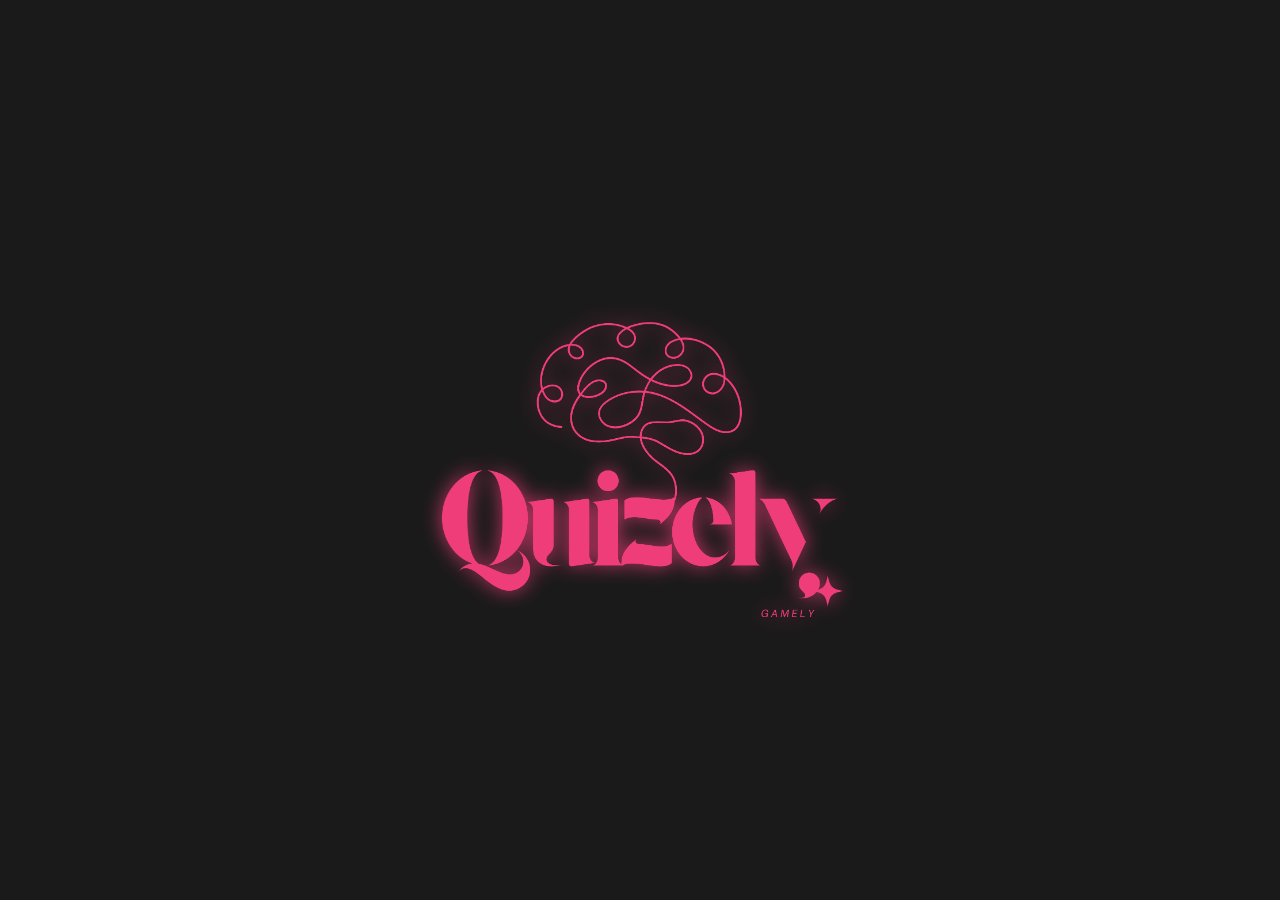
==== Game/Quizely/index.html @ 455cde0c "Projet final V1.5" ====
<!DOCTYPE html>
<html lang="fr">
<head>
  <meta charset="UTF-8">
  <meta name="viewport" content="width=device-width, initial-scale=1.0">
  <title>Quiz Gamely</title>
  <link rel="stylesheet" href="style.css">
  <!-- GSAP pour les animations fluides -->
  <script src="https://cdnjs.cloudflare.com/ajax/libs/gsap/3.12.2/gsap.min.js"></script>
</head>
<body>

  <!-- 🟢 Écran d'intro avec le logo -->
  <div class="intro-screen">
    <img src="quiz-nb.png" alt="Quiz Gamely" class="quiz-logo">
    <button class="start-btn">Commencer le Quiz</button>
  </div>

  <!-- 🎯 Logo fixe en haut après l'intro -->
  <div class="quiz-logo-container hidden">
    <img src="quiz-nb.png" alt="Quiz Gamely" class="quiz-logo-fixed">
  </div>

  <!-- 🎯 Conteneur du QCM -->
  <div class="quiz-container hidden" id="quiz">
    <div class="quiz-header">
      <h2 id="question">Question text</h2>
      <ul>
        <li class="quiz-option">
          <input type="radio" name="answer" id="a" class="answer">
          <label for="a" id="a_text">Réponse A</label>
        </li>
        <li class="quiz-option">
          <input type="radio" name="answer" id="b" class="answer">
          <label for="b" id="b_text">Réponse B</label>
        </li>
        <li class="quiz-option">
          <input type="radio" name="answer" id="c" class="answer">
          <label for="c" id="c_text">Réponse C</label>
        </li>
        <li class="quiz-option">
          <input type="radio" name="answer" id="d" class="answer">
          <label for="d" id="d_text">Réponse D</label>
        </li>
      </ul>
    </div>
    <button id="submit" class="submit-btn">Suivant</button>
  </div>

  <script src="script.js"></script>
</body>
</html>
---- Game/Quizely/style.css ----
@import url('https://fonts.googleapis.com/css2?family=Montserrat:wght@300;400;600&display=swap');

* {
  box-sizing: border-box;
}

body {
  background-color: #1a1a1a;
  color: white;
  font-family: 'Montserrat', sans-serif;
  margin: 0;
  padding: 0;
}

/* 🎯 Conteneur principal du QCM */
.quiz-container {
  width: 90%;
  max-width: 650px;
  margin: 50px auto;
  background: rgba(255, 255, 255, 0.05);
  padding: 30px;
  border-radius: 10px;
  box-shadow: 0 0 15px rgba(255, 64, 129, 0.5);
  transition: width 0.3s, height 0.3s ease-in-out;
}

/* 🎯 Titres et mise en page */
.quiz-header h2 {
  font-size: 24px;
  margin-bottom: 20px;
  text-align: center;
  color: #ff4081;
  text-shadow: 0 0 5px #ff4081, 0 0 10px #ff4081;
}

.quiz-header ul {
  list-style: none;
  padding: 0;
}

/* 🎯 Affichage des questions */
.quiz-option {
  display: flex;
  align-items: center;
  gap: 12px;  /* Espacement entre chaques cases */
  font-size: 18px;
  color: #ffffff;
  padding: 12px 15px;
  border-radius: 8px;
  transition: transform 0.2s ease-in-out, box-shadow 0.2s ease-in-out;
  cursor: pointer;  /* Rend cliquable toute la case */
  border: 2px solid transparent;
}

/* 🌟 Survol avec effet neon */
.quiz-option:hover {
  transform: scale(1.05);
  box-shadow: 0px 0px 10px rgba(255, 64, 129, 0.6);
  background: rgba(255, 255, 255, 0.03);
}

.quiz-option input[type="radio"] {
    appearance: none;
    -webkit-appearance: none;
    border: 2px solid #ff4081;
    width: 20px;
    height: 20px;
    border-radius: 50%;
    outline: none;
    cursor: pointer;
    background: transparent;
    position: relative;
    transition: box-shadow 0.3s, background 0.3s;
  }
  
  .quiz-option input[type="radio"]:hover {
    box-shadow: 0 0 6px #ff4081;
  }
  
  .quiz-option input[type="radio"]:checked {
    background: #ff4081;
    box-shadow: 0 0 3px #ff4081;
  }
  

.quiz-option label {
  cursor: pointer;
  width: 100%;
}

/* 🌟 Effet visuel quand coché */
.quiz-option input:checked + label {
  color: #ff4081;
  font-weight: 600;
  text-shadow: 0 0 8px rgba(255, 64, 129, 0.8);
}

/* 🌟 Bordure accentuée quand coché */
.quiz-option input:checked + label::before {
  border: 2px solid #ff4081;
  background: #ff4081;
}

/* 🎯 Bouton de soumission (Suivant / Recommencer) */
.submit-btn {
  width: 100%;
  padding: 15px;
  font-size: 18px;
  font-weight: 600;
  background: linear-gradient(135deg, #ff4081, #ff6b6b);
  color: white;
  border: none;
  border-radius: 8px;
  cursor: pointer;
  margin-top: 30px;
  transition: transform 0.3s, background 0.3s, box-shadow 0.3s;
  display: block;
  margin-left: auto;
  margin-right: auto;
}

.submit-btn:hover {
  transform: scale(1.08);
  background: linear-gradient(135deg, #ff6b6b, #ff4081);
  box-shadow: 0 0 10px rgba(255, 64, 129, 0.7);
}

/* 📱 Adaptatif pour les petits écrans */
@media (max-width: 768px) {
  .quiz-container {
    width: 95%;
    padding: 20px;
  }
  .quiz-option {
    font-size: 16px;
  }
}

/* 🌟 Écran d'intro */
.intro-screen {
  position: fixed;
  top: 0;
  left: 0;
  width: 100%;
  height: 100vh;
  background: #1a1a1a;
  display: flex;
  flex-direction: column;
  align-items: center;
  justify-content: center;
  text-align: center;
  z-index: 10;
}

/* 🎯 Logo au centre */
.quiz-logo {
  width: 450px;
  opacity: 0; /* Caché au départ */
  transform: translateY(50px); /* Départ plus bas */
  filter: drop-shadow(0 0 10px rgba(255, 64, 129, 0.8));
  transition: transform 1s ease-in-out, opacity 1s ease-in-out;
}

/* Ajoute une classe pour le slide-up */
.quiz-logo.slide-up {
  opacity: 1;
  transform: translateY(-30px);
}

/* 🌟 Logo réduit et placé en haut après animation, prenant de l’espace */
.logo-fixed {
  position: relative; /* Permet de pousser les éléments vers le bas */
  width: 320px;
  margin: 20px auto; /* Centre le logo et ajoute de l’espace */
  display: block;
  opacity: 1;
  transition: all 0.8s ease-in-out;
}

/* 🌟 Conteneur du logo en haut du QCM */
.logo-container {
  width: 100%;
  text-align: center;
  margin-bottom: 20px; /* Ajoute un espace sous le logo */
  padding-top: 30px;
}

/* 🌟 Logo réduit et placé en haut après animation */
.quiz-container .quiz-logo {
  width: 320px;
  opacity: 1;
  transition: all 0.8s ease-in-out;
  display: block;
  margin: 0 auto; /* Centre le logo */
}

/* 🌟 Conteneur du logo en haut de la page */
.quiz-logo-container {
  width: 100%;
  text-align: center;
  padding: 10px 0;
  position: relative;
  z-index: 10;
  transition: margin-top 0.8s ease-in-out; /* Animation fluide */
}

/* 🌟 Logo fixe au-dessus du quiz */
.quiz-logo-fixed {
  width: 180px;
  opacity: 0; /* Caché au départ */
  transition: opacity 0.8s ease-in-out, transform 0.8s ease-in-out;
  display: block;
  margin: 0 auto;
}

/* 🌟 Espacement du haut du QCM pour éviter que le logo le chevauche */
.quiz-container {
  margin-top: 0px; /* Crée de l’espace entre le logo et le quiz */
  transition: margin-top 0.8s ease-in-out;
  padding-top: 10px; /* Évite tout chevauchement */
}


/* 🚀 Bouton Commencer */
.start-btn {
  position: relative;
  top: -60px;
  padding: 18px 35px;
  font-size: 20px;
  font-weight: bold;
  border-radius: 10px;
  border: none;
  background: linear-gradient(135deg, #ff4081, #ff6b6b);
  color: white;
  cursor: pointer;
  opacity: 0;
  transform: translateY(20px);
  transition: transform 0.3s ease-out, background 0.3s ease-out, box-shadow 0.3s ease-out;
}

/* 🌟 Effet zoom et glow au survol */
.start-btn:hover {
  transform: scale(1.1);
  background: linear-gradient(135deg, #ff6b6b, #ff4081);
  box-shadow: 0px 0px 15px rgba(255, 64, 129, 0.7);
}

/* 🎯 Logo réduit en haut après animation */
.logo-small {
  position: absolute;
  top: 15px;
  left: 50%;
  transform: translateX(-50%);
  width: 60px;
  transition: all 0.5s ease-in-out;
}

/* 🌟 Logo en haut du quiz après l'intro */
.quiz-logo-container img {
  width: 150px; /* Réduit la taille */
  max-width: 100%;
  transition: width 0.8s ease-in-out, opacity 0.8s ease-in-out;
}

/* 🌟 Caché au départ, mais avec transition fluide */
.quiz-logo-hidden {
  width: 150px; /* Taille réduite */
  opacity: 0;
  visibility: hidden;
  transition: opacity 0.8s ease-in-out, visibility 0.8s;
}

/* Ajoute une classe pour le rendre visible après l'intro */
.quiz-logo-visible {
  opacity: 1 !important;
  visibility: visible !important;
}
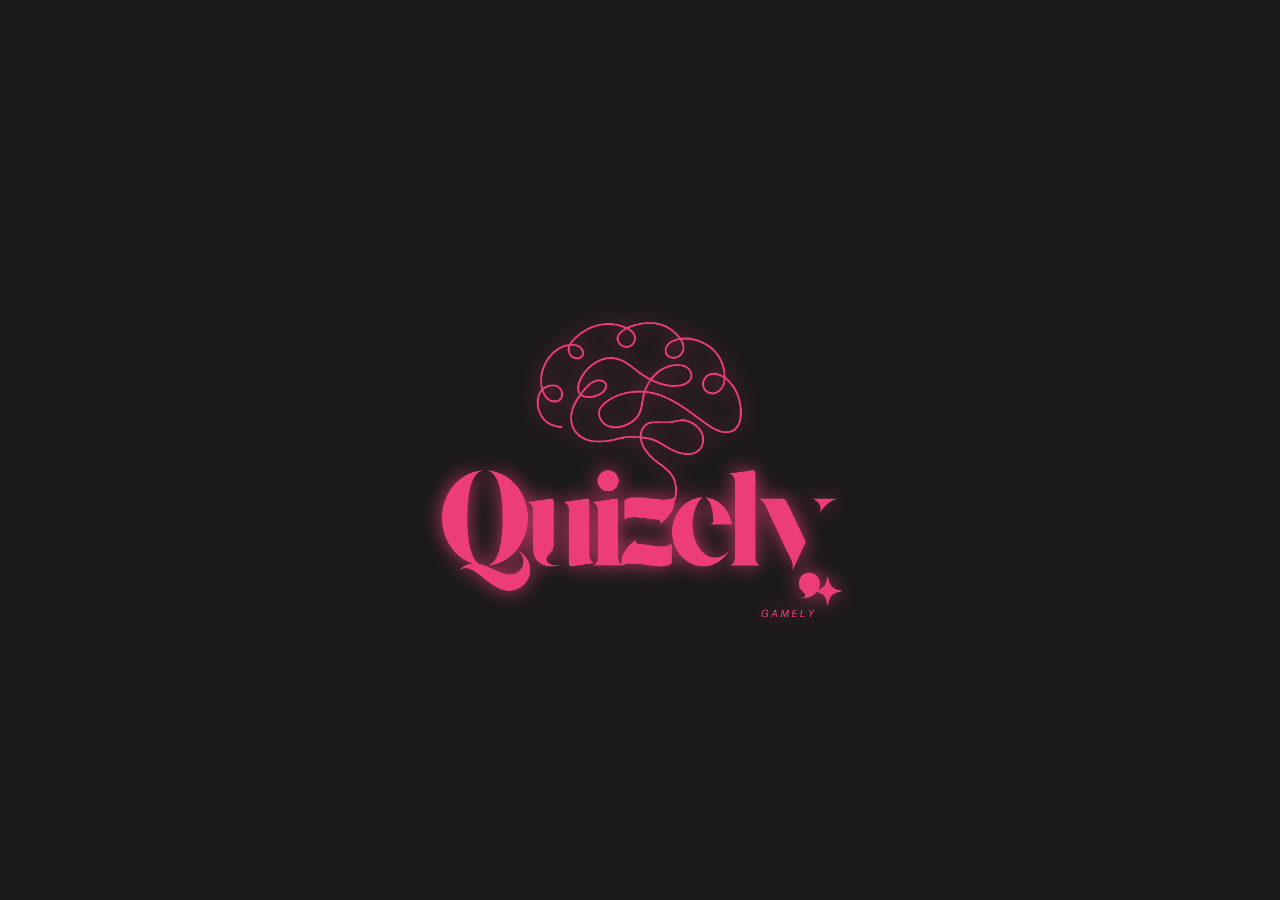
==== commit 4b1dcb23: "Projet final V1.6" ====
--- a/Game/Quizely/index.html
+++ b/Game/Quizely/index.html
@@ -12,13 +12,13 @@
 
   <!-- 🟢 Écran d'intro avec le logo -->
   <div class="intro-screen">
-    <img src="quiz-nb.png" alt="Quiz Gamely" class="quiz-logo">
+    <img src="./quiz-nb.png" alt="Quiz Gamely" class="quiz-logo">
     <button class="start-btn">Commencer le Quiz</button>
   </div>
 
   <!-- 🎯 Logo fixe en haut après l'intro -->
   <div class="quiz-logo-container hidden">
-    <img src="quiz-nb.png" alt="Quiz Gamely" class="quiz-logo-fixed">
+    <img src="./quiz-nb.png" alt="Quiz Gamely" class="quiz-logo-fixed">
   </div>
 
   <!-- 🎯 Conteneur du QCM -->
